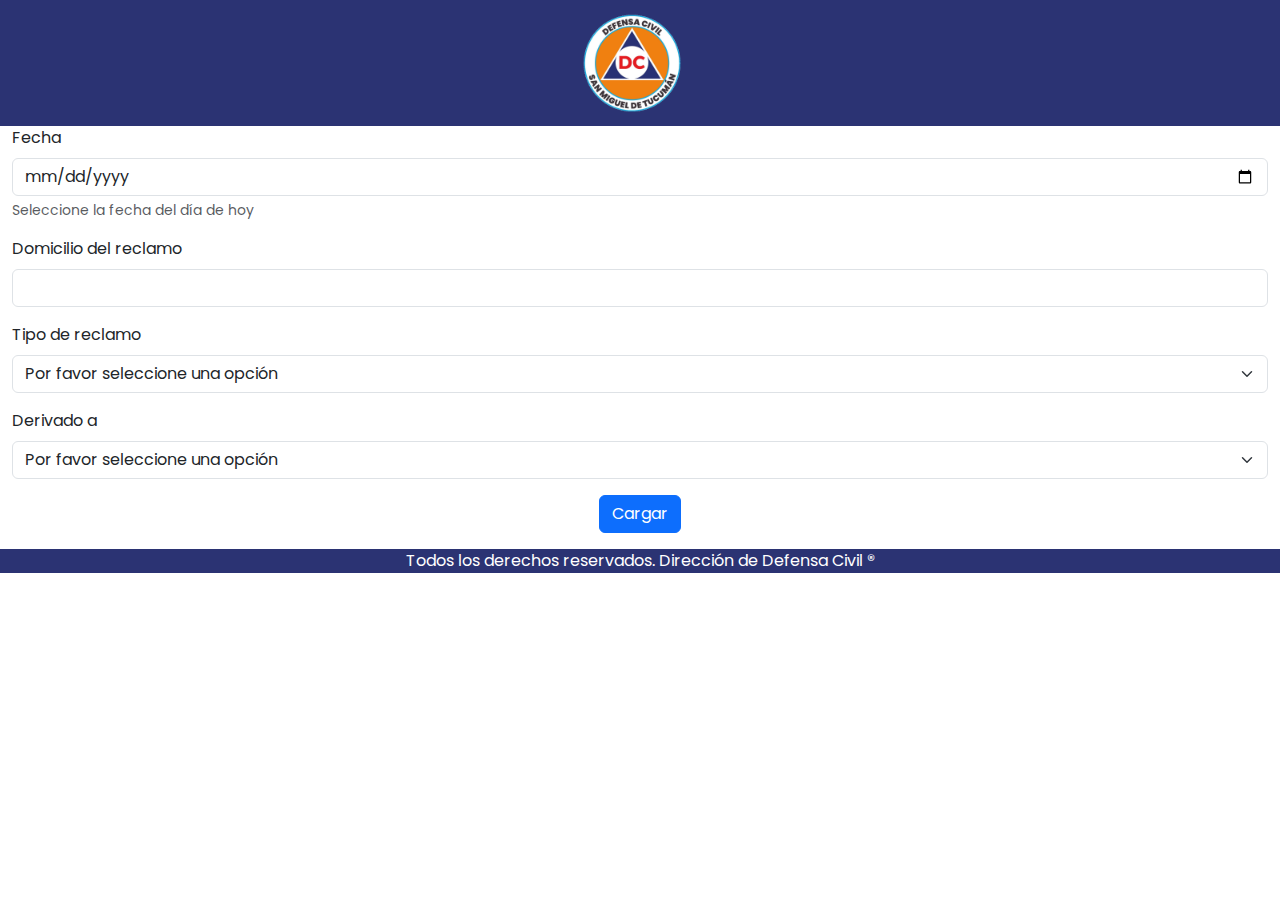
==== routes/reclamos.html @ 788d7b16 "Se confeccionó el interfaz para la carga de reclamos" ====
<!DOCTYPE html>
<html lang="es">
  <head>
    <meta charset="UTF-8" />
    <meta name="viewport" content="width=device-width, initial-scale=1.0" />
    <link
      href="https://cdn.jsdelivr.net/npm/bootstrap@5.3.3/dist/css/bootstrap.min.css"
      rel="stylesheet"
      integrity="sha384-QWTKZyjpPEjISv5WaRU9OFeRpok6YctnYmDr5pNlyT2bRjXh0JMhjY6hW+ALEwIH"
      crossorigin="anonymous"
    />
    <link
      href="https://fonts.googleapis.com/css2?family=Poppins:wght@300;400;500;600;700&display=swap"
      rel="stylesheet"
    />
    <link rel="stylesheet" href="../styles/reclamos.css" />
    <title>Reclamos</title>
  </head>
  <body>
    <header>
      <nav class="navbar bg-body-tertiary">
        <div class="container-fluid d-flex justify-content-center">
          <span class="navbar-brand mb-0 h1">
            <img class="logo-navbar" src="../src/logo-dc.png" alt="" />
          </span>
        </div>
      </nav>
    </header>

    <main>
      <div class="container-fluid">
        <form>
          <div class="mb-3">
            <label for="exampleInputEmail1" class="form-label">Fecha</label>
            <input
              type="date"
              class="form-control"
              id="fecha-reclamo"
              aria-describedby="fecha-reclamo-desc"
            />
            <div id="fecha-reclamo-desc" class="form-text">
              Seleccione la fecha del día de hoy
            </div>
          </div>
          <div class="mb-3">
            <label for="domicilio-reclamo" class="form-label"
              >Domicilio del reclamo</label
            >
            <input type="text" class="form-control" id="domicilio-reclamo" />
          </div>

          <div class="mb-3">
            <label for="tipo-de-reclamo" class="form-label"
              >Tipo de reclamo</label
            >
            <select class="form-select" aria-label="tipo-de-reclamo-desc">
              <option selected>Por favor seleccione una opción</option>
              <option value="1">One</option>
              <option value="2">Two</option>
              <option value="3">Three</option>
            </select>
          </div>
          <div class="mb-3">
            <label for="derivado-a" class="form-label">Derivado a</label>
            <select class="form-select" aria-label="derivado-a-desc">
              <option selected>Por favor seleccione una opción</option>
              <option value="1">One</option>
              <option value="2">Two</option>
              <option value="3">Three</option>
            </select>
          </div>
          <div class="mb-3 text-center">
            <button type="submit" class="btn btn-primary">Cargar</button>
          </div>
        </form>
      </div>
    </main>
    <footer>
      <div class="container-fluid-custom">
        Todos los derechos reservados. Dirección de Defensa Civil ®
      </div>
    </footer>
  </body>
</html>
---- styles/reclamos.css ----
body {
  font-family: "Poppins", sans-serif;
}
.container-fluid-custom {
  text-align: center;
  color: white;
  background-color: #2b3373;
}

.navbar {
  background-color: #2b3373 !important;
}

.navbar .logo-navbar {
  height: 100px;
}
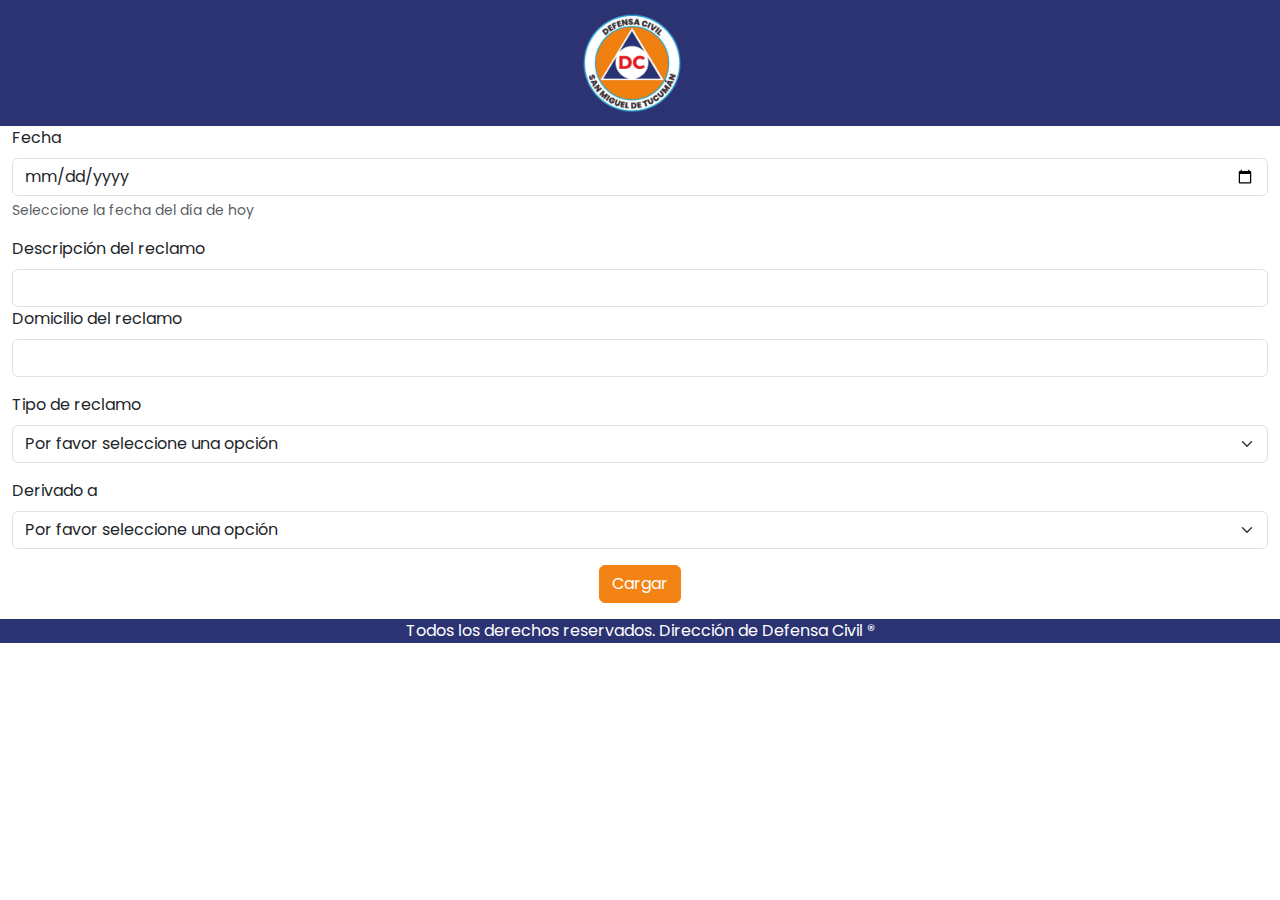
==== commit 3295926d: "Se terminó el frontend del área de reclamos" ====
--- a/routes/reclamos.html
+++ b/routes/reclamos.html
@@ -43,10 +43,24 @@
             </div>
           </div>
           <div class="mb-3">
-            <label for="domicilio-reclamo" class="form-label"
+            <label for="descripcion-reclamo" class="form-label"
+              >Descripción del reclamo</label
+            >
+            <input
+              type="text"
+              class="form-control"
+              id="descripcion-reclamo"
+              maxlength="250"
+            />
+            <label for="descripcion-reclamo" class="form-label"
               >Domicilio del reclamo</label
             >
-            <input type="text" class="form-control" id="domicilio-reclamo" />
+            <input
+              type="text"
+              class="form-control"
+              id="domicilio-reclamo"
+              maxlength="25"
+            />
           </div>
 
           <div class="mb-3">
@@ -55,22 +69,89 @@
             >
             <select class="form-select" aria-label="tipo-de-reclamo-desc">
               <option selected>Por favor seleccione una opción</option>
-              <option value="1">One</option>
-              <option value="2">Two</option>
-              <option value="3">Three</option>
+              <option value="sin_alumbrado_publico">
+                Sin alumbrado público
+              </option>
+              <option value="semaforo_sin_funcionar">
+                Semáforo sin funcionar
+              </option>
+              <option value="arbol_por_caer">Arbol por caer</option>
+              <option value="arbol_caido">Arbol caído</option>
+              <option value="sin_energia_electrica">
+                Sin energía eléctrica
+              </option>
+              <option value="poste_por_caer">Poste por caer</option>
+              <option value="cables_cortados">Cables cortados</option>
+              <option value="incendio">Incendio</option>
+              <option value="perdida_de_agua">Pérdida de agua</option>
+              <option value="rama_caida">Rama caída</option>
+              <option value="inundaciones">Inundaciones</option>
+              <option value="perdida_de_gas">Pérdida de gas</option>
+              <option value="derrame_de_material_contaminado">
+                Derrame de material contaminado
+              </option>
+              <option value="basural">Basural</option>
+              <option value="bocatormenta_obstruida">
+                Bocatormenta obstruida
+              </option>
+              <option value="persona_en_situacion_de_calle">
+                Persona en situación de calle
+              </option>
+              <option value="bache">Bache</option>
+              <option value="hundimiento">Hundimiento</option>
+              <option value="panal_de_abejas">Panal de abejas</option>
+              <option value="poste_caido">Poste caído</option>
+              <option value="rama_por_caer">Rama por caer</option>
+              <option value="robo">Robo</option>
+              <option value="ruidos_molestos">Ruidos molestos</option>
+              <option value="sin_agua_potable">Sin agua potable</option>
+              <option value="abandono_de_persona">Abandono de persona</option>
+              <option value="amenaza_de_atentado">Amenaza de atentado</option>
+              <option value="choque">Choque</option>
+              <option value="derrame_de_combustible">
+                Derrame de combustible
+              </option>
+              <option value="explosion">Explosión</option>
+              <option value="falta_tapa_de_cloaca">Falta tapa de cloaca</option>
+              <option value="rescate_de_animal">Rescate de animal</option>
             </select>
           </div>
           <div class="mb-3">
             <label for="derivado-a" class="form-label">Derivado a</label>
             <select class="form-select" aria-label="derivado-a-desc">
               <option selected>Por favor seleccione una opción</option>
-              <option value="1">One</option>
-              <option value="2">Two</option>
-              <option value="3">Three</option>
+              <option value="edet">EDET</option>
+              <option value="naturgy">NATURGY</option>
+              <option value="obras_publicas">OBRAS PÚBLICAS</option>
+              <option value="transito">TRÁNSITO</option>
+              <option value="urbanidad_e_higiene">URBANIDAD E HIGIENE</option>
+              <option value="bomberos">BOMBEROS</option>
+              <option value="espacios_verdes">ESPACIOS VERDES</option>
+              <option value="semaforizacion">SEMAFORIZACIÓN</option>
+              <option value="alumbrado_publico">ALUMBRADO PÚBLICO</option>
+              <option value="edet">EDET</option>
+              <option value="transito">TRÁNSITO</option>
+              <option value="direccion_de_familia">DIRECCIÓN DE FAMILIA</option>
+              <option value="arbolado">ARBOLADO</option>
+              <option value="107">107</option>
+              <option value="espacios_aereos">ESPACIOS AÉREOS</option>
+              <option value="sat">S.A.T.</option>
+              <option value="naturgy">NATURGY</option>
+              <option value="telecom">TELECOM</option>
+              <option value="bomberos">BOMBEROS</option>
+              <option value="obras_publicas">OBRAS PÚBLICAS</option>
+              <option value="catastro">CATASTRO</option>
+              <option value="espacios_verdes">ESPACIOS VERDES</option>
+              <option value="urbanidad_e_higiene">URBANIDAD E HIGIENE</option>
+              <option value="semaforizacion">SEMAFORIZACIÓN</option>
+              <option value="alumbrado_publico">ALUMBRADO PÚBLICO</option>
+              on>
             </select>
           </div>
           <div class="mb-3 text-center">
-            <button type="submit" class="btn btn-primary">Cargar</button>
+            <button type="submit" class="btn btn-primary button-custom">
+              Cargar
+            </button>
           </div>
         </form>
       </div>
--- a/styles/reclamos.css
+++ b/styles/reclamos.css
@@ -14,3 +14,9 @@
 .navbar .logo-navbar {
   height: 100px;
 }
+
+.button-custom
+{
+  background-color: #f38314 ;
+  border-color: #f38314 ;
+}
